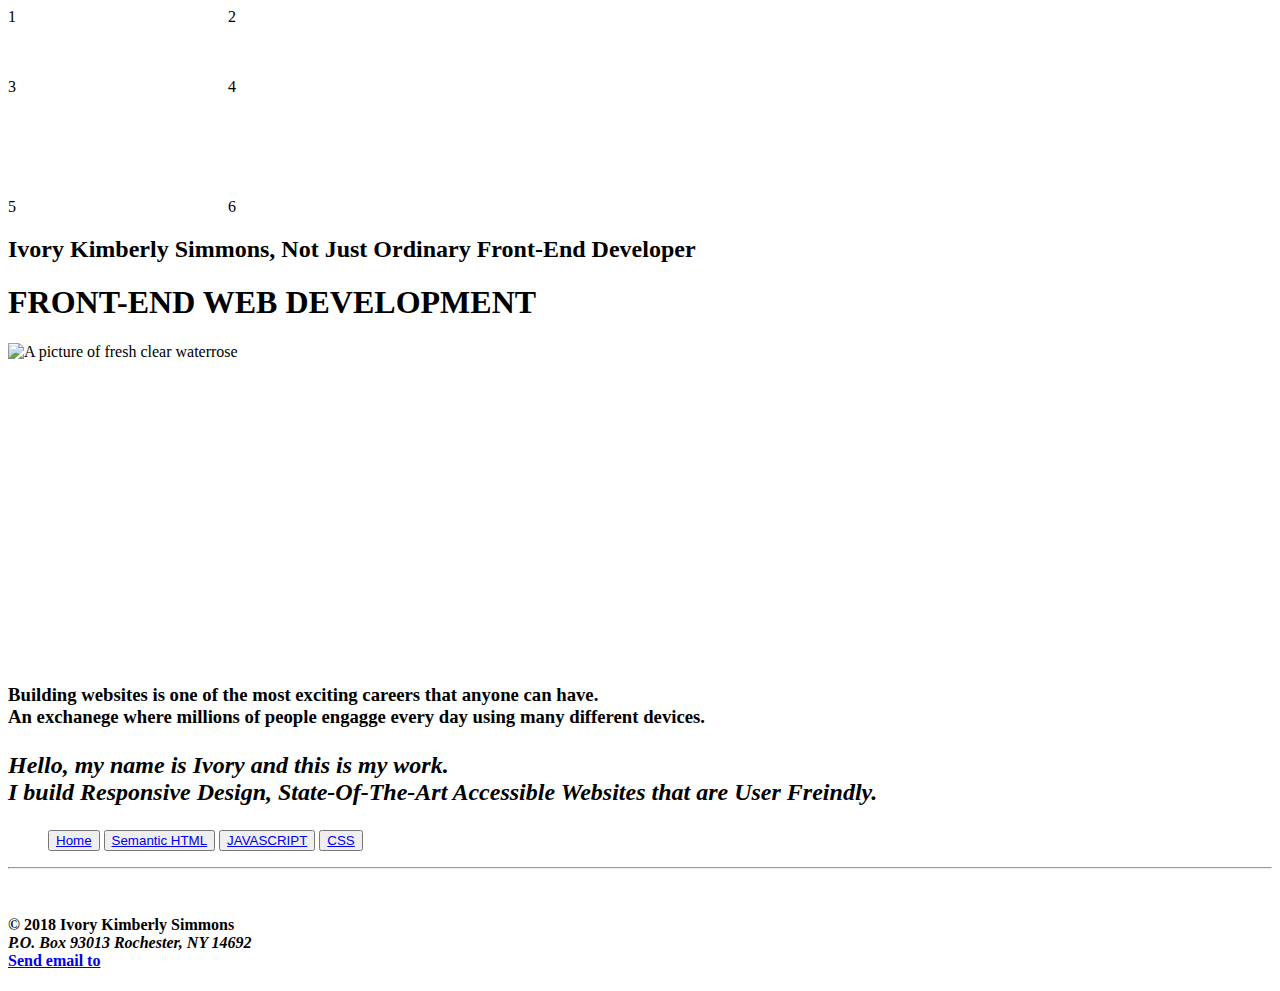
==== index.html @ 5cf1d653 "first commit" ====
<!doctype html>
<html>

<head>
    <title>Ivory Simmons</title>
    <meta charset="utf-8">
    <meta name="viewpoint" content="width=device-width, initial-scale=1.0">
    <link rel="Main.css" type="text/css" href="C:\Users\Ivory\Desktop\Front End Development 2018\Portfolio Project A\Main.css">
    <link rel="Style.css" href="C:\Users\Ivory\Desktop\Project II\Style.css">
</head>

<body>
    <div class="container">
        <div class="item">1</div>
        <div class="item">2</div>
        <div class="item">3</div>
        <div class="item">4</div>
        <div class="item">5</div>
        <div class="item">6</div>
    </div>
    <style>
        .container {
            display: grid;
            grid-gap: 20px;
            grid-template-columns: 200px 400px;
            grid-template-rows: 50px 100px;
        }
    </style>

    <div id="wrapper ">
        <div id="header ">
            <h2>Ivory Kimberly Simmons, Not Just Ordinary Front-End Developer</h2>
            <h1>FRONT-END WEB DEVELOPMENT</h1>
            <img src="C:\Users\Ivory\Desktop\Front End Development 2018\Assignment 1\water curving up.jpg" alt="A picture of fresh clear waterrose">
        </div>
        </h1>
    </div>
    <div id="content ">
        <div id="About ">
        </div>
    </div>
    <header>
        <div>
            <article class="setup ">
                <img height="300 " height "300 "<p>
                <h3>
                    <stronge>Building websites is one of the most exciting careers that anyone can have.
                        <br> An exchanege where millions of people engagge every day using many different devices.</stronge>
                </h3>
                </p>
            </article>
            <em>

                <h2>
                    <p> Hello, my name is Ivory and this is my work.
                        <br>I build Responsive Design, State-Of-The-Art Accessible Websites that are User Freindly.</p>
                </h2>

            </em>
        </div>
        <a href="#" class="button">
            <nav>
                <ul id="nav ">
                    <button>
                        <a href="index.html ">Home</a>
                    </button>
                    <button>
                        <a href="HTML.html ">Semantic HTML</a>
                    </button>
                    <button>
                        <a href="JAVASCRIPT.html ">JAVASCRIPT</a>
                    </button>
                    <button>
                        <a href="CSS.html ">CSS</a>
                    </button>
        </a>
        </ul>
        </nav>
        <div id="cta ">
    </header>
    <div id="Ivory_pic ">
    </div>
    <hr>

    </div>
    <br>
    <footer>
        <h4>
            &copy; 2018 Ivory Kimberly Simmons
            <address>P.O. Box 93013 Rochester, NY 14692</address>
            <a href="mailto:nowhere@mozilla.org ">Send email to
                <ivorykim8@gmail.com class="com "></ivorykim8@gmail.com>
            </a>
        </h4>
    </footer>
</body>

</html>
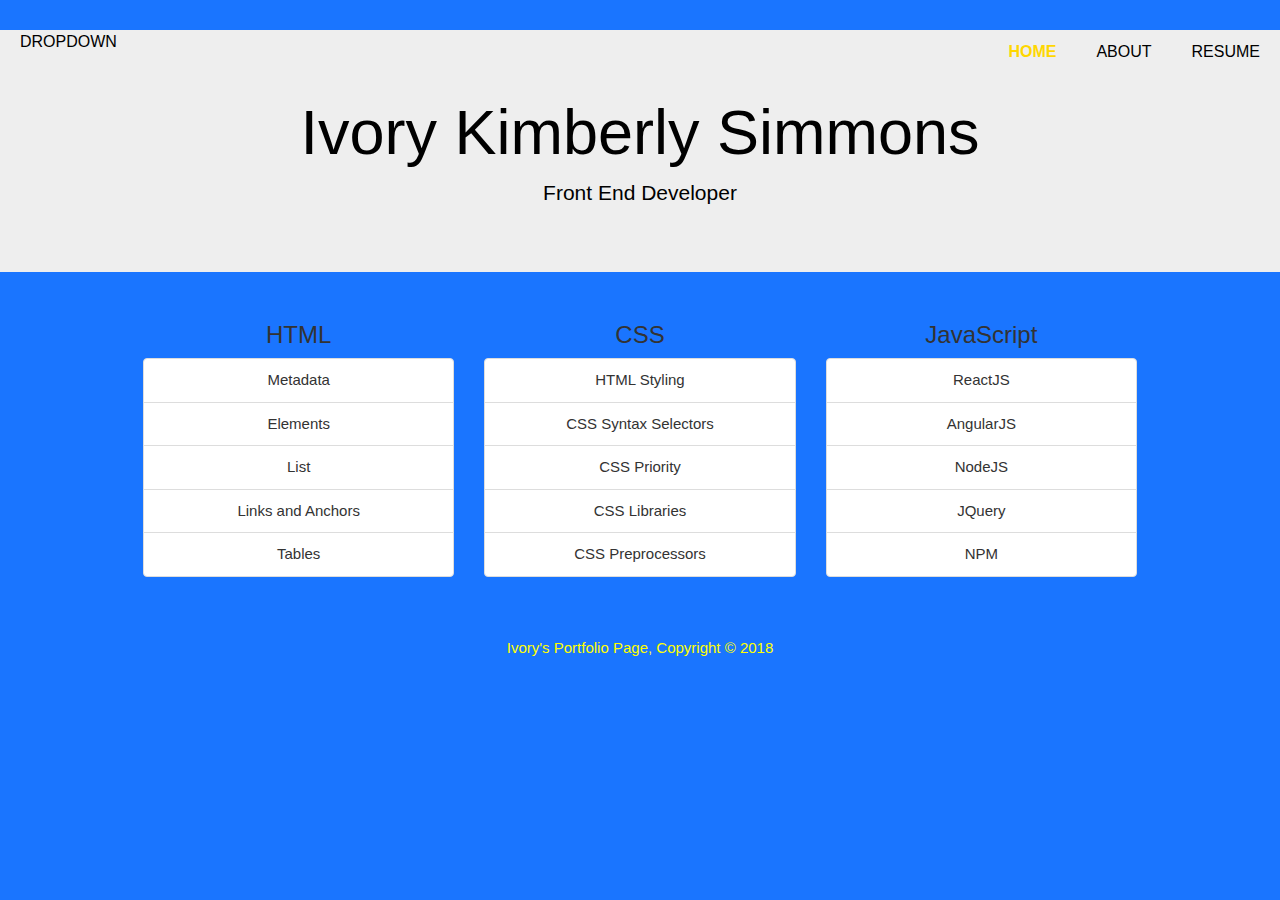
==== commit f361abeb: "Add files via upload" ====
--- a/index.html
+++ b/index.html
@@ -1,98 +1,101 @@
 <!doctype html>
-<html>
+<html lang="en">
 
 <head>
-    <title>Ivory Simmons</title>
+    <title>Ivory'sPortfolio</title>
     <meta charset="utf-8">
-    <meta name="viewpoint" content="width=device-width, initial-scale=1.0">
-    <link rel="Main.css" type="text/css" href="C:\Users\Ivory\Desktop\Front End Development 2018\Portfolio Project A\Main.css">
-    <link rel="Style.css" href="C:\Users\Ivory\Desktop\Project II\Style.css">
+    <meta name="viewport" content="width=device-width, initial-scale=1">
+    <link rel="stylesheet" href="https://maxcdn.bootstrapcdn.com/bootstrap/3.3.7/css/bootstrap.min.css">
+    <link rel="stylesheet" href="styles.css">
 </head>
 
+
 <body>
+    <header>
+        <nav>
+            <ul>
+                <li class="current">
+                    <a href="index.html">Home</a>
+                </li>
+                <li>
+                    <a href="about.html">About</a>
+                </li>
+                <li>
+                    <a href="resume.html">Resume</a>
+                </li>
+            </ul>
+        </nav>
+        <!-- Dropdown -->
+        <li class="nav-item dropdown">
+            <a class="nav-link dropdown-toggle" id="navbarDropdownMenuLink" data-toggle="dropdown" aria-haspopup="true" aria-expanded="false">Dropdown</a>
+            <div class="dropdown-menu dropdown-primary" aria-labelledby="navbarDropdownMenuLink">
+                <a class="dropdown-item" href="#">HTML</a>
+                <a class="dropdown-item" href="#">CSS</a>
+                <a class="dropdown-item" href="#">JAVASCRIPT</a>
+            </div>
+        </li>
+
+        </ul>
+
+        <div1 id="div1">
+            <div class="jumbotron text-center">
+                <h1>Ivory Kimberly Simmons</h1>
+                <p>Front End Developer</p>
+
+            </div>
+            <i class="fa fa-phone" aria-hidden="true">
+            </i>
+        </div1>
+    </header>
     <div class="container">
-        <div class="item">1</div>
-        <div class="item">2</div>
-        <div class="item">3</div>
-        <div class="item">4</div>
-        <div class="item">5</div>
-        <div class="item">6</div>
-    </div>
-    <style>
-        .container {
-            display: grid;
-            grid-gap: 20px;
-            grid-template-columns: 200px 400px;
-            grid-template-rows: 50px 100px;
-        }
-    </style>
+        <div class="row">
+            <div class="col-sm-4 bucket">
+                <center>
+                    <h3>HTML</h3>
+                </center>
+                <ul class="list-group">
+                    <li class="list-group-item">Metadata</li>
+                    <li class="list-group-item">Elements</li>
+                    <li class="list-group-item">List</li>
+                    <li class="list-group-item">Links and Anchors</li>
+                    <li class="list-group-item">Tables</li>
+                </ul>
 
-    <div id="wrapper ">
-        <div id="header ">
-            <h2>Ivory Kimberly Simmons, Not Just Ordinary Front-End Developer</h2>
-            <h1>FRONT-END WEB DEVELOPMENT</h1>
-            <img src="C:\Users\Ivory\Desktop\Front End Development 2018\Assignment 1\water curving up.jpg" alt="A picture of fresh clear waterrose">
+            </div>
+            <div class="col-sm-4 bucket">
+                <b>
+                    <center>
+                        <h3>CSS</h3>
+                    </center>
+                </b>
+                <ul class="list-group">
+                    <li class="list-group-item">HTML Styling</li>
+                    <li class="list-group-item">CSS Syntax Selectors</li>
+                    <li class="list-group-item">CSS Priority</li>
+                    <li class="list-group-item">CSS Libraries</li>
+                    <li class="list-group-item">CSS Preprocessors</li>
+                </ul>
+            </div>
+            <div class="col-sm-4 bucket">
+                <strong>
+                    <center>
+                        <h3>JavaScript</h3>
+                    </center>
+                </strong>
+                <ul class="list-group">
+                    <li class="list-group-item">ReactJS</li>
+                    <li class="list-group-item">AngularJS</li>
+                    <li class="list-group-item">NodeJS</li>
+                    <li class="list-group-item">JQuery</li>
+                    <li class="list-group-item">NPM</li>
+                </ul>
+            </div>
         </div>
-        </h1>
-    </div>
-    <div id="content ">
-        <div id="About ">
-        </div>
-    </div>
-    <header>
-        <div>
-            <article class="setup ">
-                <img height="300 " height "300 "<p>
-                <h3>
-                    <stronge>Building websites is one of the most exciting careers that anyone can have.
-                        <br> An exchanege where millions of people engagge every day using many different devices.</stronge>
-                </h3>
-                </p>
-            </article>
-            <em>
-
-                <h2>
-                    <p> Hello, my name is Ivory and this is my work.
-                        <br>I build Responsive Design, State-Of-The-Art Accessible Websites that are User Freindly.</p>
-                </h2>
-
-            </em>
-        </div>
-        <a href="#" class="button">
-            <nav>
-                <ul id="nav ">
-                    <button>
-                        <a href="index.html ">Home</a>
-                    </button>
-                    <button>
-                        <a href="HTML.html ">Semantic HTML</a>
-                    </button>
-                    <button>
-                        <a href="JAVASCRIPT.html ">JAVASCRIPT</a>
-                    </button>
-                    <button>
-                        <a href="CSS.html ">CSS</a>
-                    </button>
-        </a>
-        </ul>
-        </nav>
-        <div id="cta ">
-    </header>
-    <div id="Ivory_pic ">
-    </div>
-    <hr>
-
-    </div>
-    <br>
-    <footer>
-        <h4>
-            &copy; 2018 Ivory Kimberly Simmons
-            <address>P.O. Box 93013 Rochester, NY 14692</address>
-            <a href="mailto:nowhere@mozilla.org ">Send email to
-                <ivorykim8@gmail.com class="com "></ivorykim8@gmail.com>
-            </a>
-        </h4>
-    </footer>
+        <footer>
+            <p>Ivory's Portfolio Page, Copyright &copy; 2018</p>
+        </footer>
+        <script src="https://ajax.googleapis.com/ajax/libs/jquery/3.3.1/jquery.min.js"></script>
+        <script src="https://maxcdn.bootstrapcdn.com/bootstrap/3.3.7/js/bootstrap.min.js"></script>
 </body>
 
 </html>--- a/styles.css
+++ b/styles.css
@@ -0,0 +1,205 @@
+@import 'font-awesome-sprockets';
+@import 'font-awesome';
+
+/* ----------------------------- 
+Alignment Center 
+--------------*/
+.bucket {
+  text-align: center;
+}
+body {
+  font: 15px/1.5 Arial, Helvetica, sans-serif;
+  padding: 0;
+  margin: 0;
+  background-color: #1a75ff;
+}
+
+/* Global */
+
+.container {
+  width: 80%;
+  margin: auto;
+  overflow: hidden;
+}
+
+ul {
+  margin: 0;
+  padding: 0;
+}
+
+.button_1 {
+  height: 38px;
+  background: blue;
+  border: 0;
+  padding-left: 20px;
+  padding-right: 20px;
+  color: #141414;
+}
+
+.dark {
+  padding: 15px;
+  background: blue;
+  color: black;
+  margin-top: 10px;
+  margin-bottom: 10px;
+}
+
+/* Header **/
+
+header {
+  background: #1a75ff;
+  color: black;
+  padding-top: 30px;
+  min-height: 70px;
+  border-bottom: rgb(78, 70, 20);
+  3px solid;
+}
+
+header a {
+  color:  black;
+  text-decoration: none;
+  text-transform: uppercase;
+  font-size: 16px;
+}
+
+header li {
+  float: left;
+  display: inline;
+  padding: 0 20px 0 20px;
+}
+
+header #branding {
+  float: left;
+}
+
+header #branding h1 {
+  margin: 0;
+}
+
+header nav {
+  float: right;
+  margin-top: 10px;
+}
+
+header .highlight,
+header .current a {
+  color: gold;
+  font-weight: bold;
+}
+
+header a:hover {
+  color: gold;
+  font-weight: bold;
+}
+
+/* Showcase */
+
+#showcase {
+  min-height: 400px;
+  background: url('../img/showcase.jpg') no-repeat 0 -400px;
+  text-align: center;
+  color: #ffffff;
+}
+
+#showcase h1 {
+  margin-top: 100px;
+  font-size: 55px;
+  margin-bottom: 10px;
+}
+
+#showcase p {
+  font-size: 20px;
+}
+
+
+/* Boxes */
+
+#boxes {
+  margin-top: 20px;
+}
+
+#boxes .box {
+  float: left;
+  text-align: center;
+  width: 30%;
+  padding: 10px;
+}
+
+#boxes .box img {
+  width: 90px;
+}
+
+/* Sidebar */
+
+aside#sidebar {
+  float: right;
+  width: 30%;
+  margin-top: 10px;
+}
+
+aside#sidebar .quote input,
+aside#sidebar .quote textarea {
+  width: 90%;
+  padding: 5px;
+}
+
+/* Main-col */
+
+article#main-col {
+  float: left;
+  width: 65%;
+}
+
+/* Services */
+
+ul#services li {
+  list-style: none;
+  padding: 20px;
+  border: #cccccc solid 1px;
+  margin-bottom: 5px;
+  background: #e6e6e6;
+}
+
+footer {
+  padding: 20px;
+  margin-top: 20px;
+  color: yellow;
+  background-color: ;
+  text-align: center;
+}
+
+/* Media Queries */
+
+@media (max-width: 768px) {
+  header #branding,
+  header nav,
+  header nav li,
+  #newsletter h1,
+  #newsletter form,
+  #boxes .box,
+  article#main-col,
+  aside#sidebar {
+    float: none;
+    text-align: center;
+    width: 100%;
+  }
+  header {
+    padding-bottom: 20px;
+  }
+  #showcase h1 {
+    margin-top: 40px;
+  }
+  
+  }
+  #newsletter form input[type='email'],
+  .quote input,
+  .quote textarea {
+    width: 100%;
+    margin-bottom: 5px;
+  }
+}
+img { 
+  border-top-left-radius: 50%;
+  size: 25%;
+  
+}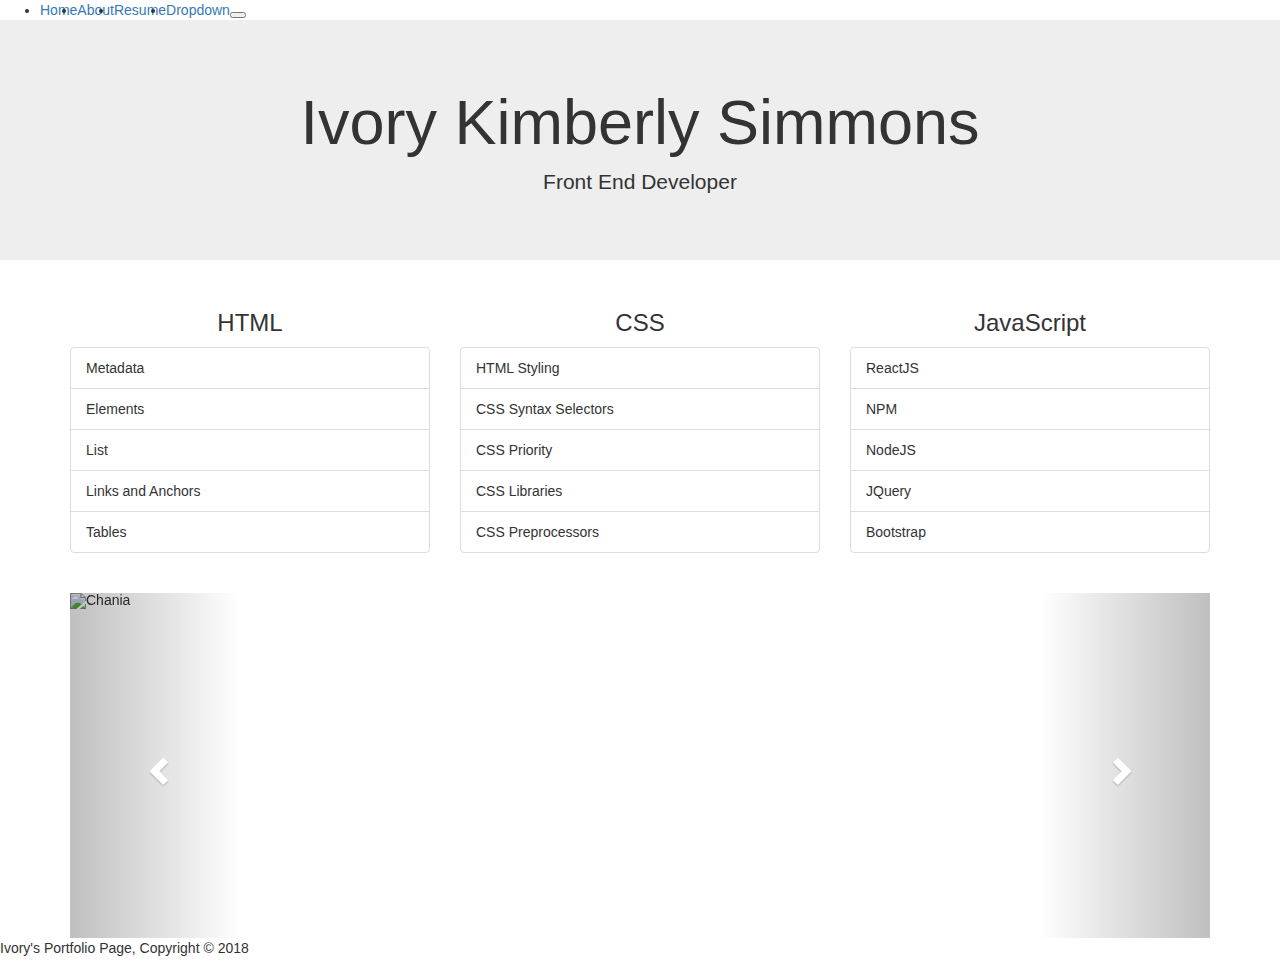
==== commit 341e7f1f: "Add files via upload" ====
--- a/index.html
+++ b/index.html
@@ -2,40 +2,49 @@
 <html lang="en">
 
 <head>
-    <title>Ivory'sPortfolio</title>
+    <title>Ivory's Portfolio</title>
     <meta charset="utf-8">
     <meta name="viewport" content="width=device-width, initial-scale=1">
     <link rel="stylesheet" href="https://maxcdn.bootstrapcdn.com/bootstrap/3.3.7/css/bootstrap.min.css">
-    <link rel="stylesheet" href="styles.css">
+    <link rel="stylesheet" href="css/styles.css">
 </head>
-
 
 <body>
     <header>
         <nav>
-            <ul>
-                <li class="current">
-                    <a href="index.html">Home</a>
+            <!-- Collapse button -->
+            <button class="navbar-toggler" type="button" data-toggle="collapse" data-target="#basicExampleNav" aria-controls="basicExampleNav"
+                aria-expanded="false" aria-label="Toggle navigation">
+                <span class="navbar-toggler-icon"></span>
+            </button>
+
+            <!-- Links -->
+            <ul class="navbar-nav mr-auto">
+                <li class="nav-item active">
+                    <a class="nav-link" href="index.html">Home
+                        <span class="sr-only">(current)</span>
+                    </a>
                 </li>
-                <li>
-                    <a href="about.html">About</a>
+
+                <li class="nav-item">
+                    <a class="nav-link" href="about.html">About</a>
                 </li>
-                <li>
-                    <a href="resume.html">Resume</a>
+                <li class="nav-item">
+                    <a class="nav-link" href="resume.html">Resume</a>
                 </li>
-            </ul>
+
+                <li class="nav-item dropdown"></li>
+                <a class="nav-link dropdown-toggle" id="navbarDropdownMenuLink" data-toggle="dropdown" aria-haspopup="true" aria-expanded="false">Dropdown</a>
+                <div class="dropdown-menu dropdown-primary" aria-labelledby="navbarDropdownMenuLink">
+                    <a class="dropdown-item" href="Portfolio.html">Portfolio</a>
+                    <br>
+                    <a class="dropdown-item" href="html.html">HTML</a>
+                    <br>
+                    <a class="dropdown-item" href="app.js">React</a>
+                    <br>
+                    <a class="dropdown-item" href="javaScript.js">JAVASCRIPT</a>
+                </div>
         </nav>
-        <!-- Dropdown -->
-        <li class="nav-item dropdown">
-            <a class="nav-link dropdown-toggle" id="navbarDropdownMenuLink" data-toggle="dropdown" aria-haspopup="true" aria-expanded="false">Dropdown</a>
-            <div class="dropdown-menu dropdown-primary" aria-labelledby="navbarDropdownMenuLink">
-                <a class="dropdown-item" href="#">HTML</a>
-                <a class="dropdown-item" href="#">CSS</a>
-                <a class="dropdown-item" href="#">JAVASCRIPT</a>
-            </div>
-        </li>
-
-        </ul>
 
         <div1 id="div1">
             <div class="jumbotron text-center">
@@ -46,56 +55,131 @@
             <i class="fa fa-phone" aria-hidden="true">
             </i>
         </div1>
+        </nav>
     </header>
-    <div class="container">
-        <div class="row">
-            <div class="col-sm-4 bucket">
-                <center>
-                    <h3>HTML</h3>
-                </center>
-                <ul class="list-group">
-                    <li class="list-group-item">Metadata</li>
-                    <li class="list-group-item">Elements</li>
-                    <li class="list-group-item">List</li>
-                    <li class="list-group-item">Links and Anchors</li>
-                    <li class="list-group-item">Tables</li>
-                </ul>
+    <main>
+        <div class="container">
+            <div class="row">
+                <div class="col-sm-4 bucket">
+                    <center>
+                        <h3>HTML</h3>
+                    </center>
+                    <ul class="list-group">
+                        <li class="list-group-item">Metadata</li>
+                        <li class="list-group-item">Elements</li>
+                        <li class="list-group-item">List</li>
+                        <li class="list-group-item">Links and Anchors</li>
+                        <li class="list-group-item">Tables</li>
+                    </ul>
 
+                </div>
+                <div class="col-sm-4 bucket">
+                    <b>
+                        <center>
+                            <h3>CSS</h3>
+                        </center>
+                    </b>
+                    <ul class="list-group">
+                        <li class="list-group-item">HTML Styling</li>
+                        <li class="list-group-item">CSS Syntax Selectors</li>
+                        <li class="list-group-item">CSS Priority</li>
+                        <li class="list-group-item">CSS Libraries</li>
+                        <li class="list-group-item">CSS Preprocessors</li>
+                    </ul>
+                </div>
+                <div class="col-sm-4 bucket">
+                    <strong>
+                        <center>
+                            <h3>JavaScript</h3>
+                        </center>
+                    </strong>
+                    <ul class="list-group">
+                        <li class="list-group-item">ReactJS</li>
+                        <li class="list-group-item">NPM</li>
+                        <li class="list-group-item">NodeJS</li>
+                        <li class="list-group-item">JQuery</li>
+                        <li class="list-group-item">Bootstrap</li>
+                    </ul>
+                </div>
             </div>
-            <div class="col-sm-4 bucket">
-                <b>
-                    <center>
-                        <h3>CSS</h3>
-                    </center>
-                </b>
-                <ul class="list-group">
-                    <li class="list-group-item">HTML Styling</li>
-                    <li class="list-group-item">CSS Syntax Selectors</li>
-                    <li class="list-group-item">CSS Priority</li>
-                    <li class="list-group-item">CSS Libraries</li>
-                    <li class="list-group-item">CSS Preprocessors</li>
-                </ul>
-            </div>
-            <div class="col-sm-4 bucket">
-                <strong>
-                    <center>
-                        <h3>JavaScript</h3>
-                    </center>
-                </strong>
-                <ul class="list-group">
-                    <li class="list-group-item">ReactJS</li>
-                    <li class="list-group-item">AngularJS</li>
-                    <li class="list-group-item">NodeJS</li>
-                    <li class="list-group-item">JQuery</li>
-                    <li class="list-group-item">NPM</li>
-                </ul>
+
+    </main>
+    <section>
+        <div class="container">
+            <br>
+            <div id="myCarousel" class="carousel slide" data-ride="carousel">
+                <!-- Indicators -->
+                <ol class="carousel-indicators">
+                    <li data-target="#myCarousel" data-slide-to="0" class="active"></li>
+                    <li data-target="#myCarousel" data-slide-to="1"></li>
+                    <li data-target="#myCarousel" data-slide-to="2"></li>
+                    <li data-target="#myCarousel" data-slide-to="3"></li>
+                </ol>
+
+                <!-- Wrapper for slides -->
+                <div class="carousel-inner" role="listbox">
+
+                    <div class="item active">
+                        <img src="C:\Users\Ivory\Desktop\Ivorys Portfolio\img\chalkboard-620316_1920 - Copy.jpg" alt="Chania" width="460" height="345">
+                        <div class="carousel-caption">
+                            <h3></h3>
+                            <p></p>
+                        </div>
+                    </div>
+
+                    <div class="item">
+                        <img src="C:\Users\Ivory\Desktop\Ivorys Portfolio\img\water-2437729_1920.jpg" alt="Chania" width="460" height="345">
+                        <div class="carousel-caption">
+                            <h3></h3>
+                            <p>.</p>
+                        </div>
+                    </div>
+
+                    <div class="item">
+                        <img src="C:\Users\Ivory\Desktop\Ivorys Portfolio\img\lily-3495722_1920.jpg" alt="Flower" width="460" height="345">
+                        <div class="carousel-caption">
+                            <h3></h3>
+                            <p></p>
+                        </div>
+                    </div>
+
+                    <div class="item">
+                        <img src="C:\Users\Ivory\Desktop\Ivorys Portfolio\img\drops-of-water-578897_1920.jpg" alt="Flower" width="460" height="345">
+                        <div class="carousel-caption">
+                            <h3></h3>
+                            <p></p>
+
+                        </div>
+                    </div>
+
+                </div>
+
+                <!-- Left and right controls -->
+                <a class="left carousel-control" href="#myCarousel" role="button" data-slide="prev">
+                    <span class="glyphicon glyphicon-chevron-left" aria-hidden="true"></span>
+                    <span class="sr-only">Previous</span>
+                </a>
+                <a class="right carousel-control" href="#myCarousel" role="button" data-slide="next">
+                    <span class="glyphicon glyphicon-chevron-right" aria-hidden="true"></span>
+                    <span class="sr-only">Next</span>
+                </a>
             </div>
         </div>
-        <footer>
-            <p>Ivory's Portfolio Page, Copyright &copy; 2018</p>
-        </footer>
-        <script src="https://ajax.googleapis.com/ajax/libs/jquery/3.3.1/jquery.min.js"></script>
-        <script src="https://maxcdn.bootstrapcdn.com/bootstrap/3.3.7/js/bootstrap.min.js"></script>
+    </section>
+    <footer>
+        <p>Ivory's Portfolio Page, Copyright &copy; 2018</p>
+    </footer>
+    <!-- Bootstrap tooltips -->
+    <script type="text/javascript" src="js/popper.min.js"></script>
+    <!-- Bootstrap core JavaScript -->
+    <script type="text/javascript" src="js/bootstrap.min.js"></script>
+    <!-- MDB core JavaScript -->
+    <script type="text/javascript" src="js/mdb.min.js"></script>
+    <!--Accordion-->
+    <script src="js/JavaScript.js/"></script>
+    <script src="https://ajax.googleapis.com/ajax/libs/jquery/3.3.1/jquery.min.js"></script>
+    <script src="https://maxcdn.bootstrapcdn.com/bootstrap/3.3.7/js/bootstrap.min.js"></script>
+    <script type="text/javascript" src="js/jquery.js"></script>
 </body>
 
 </html>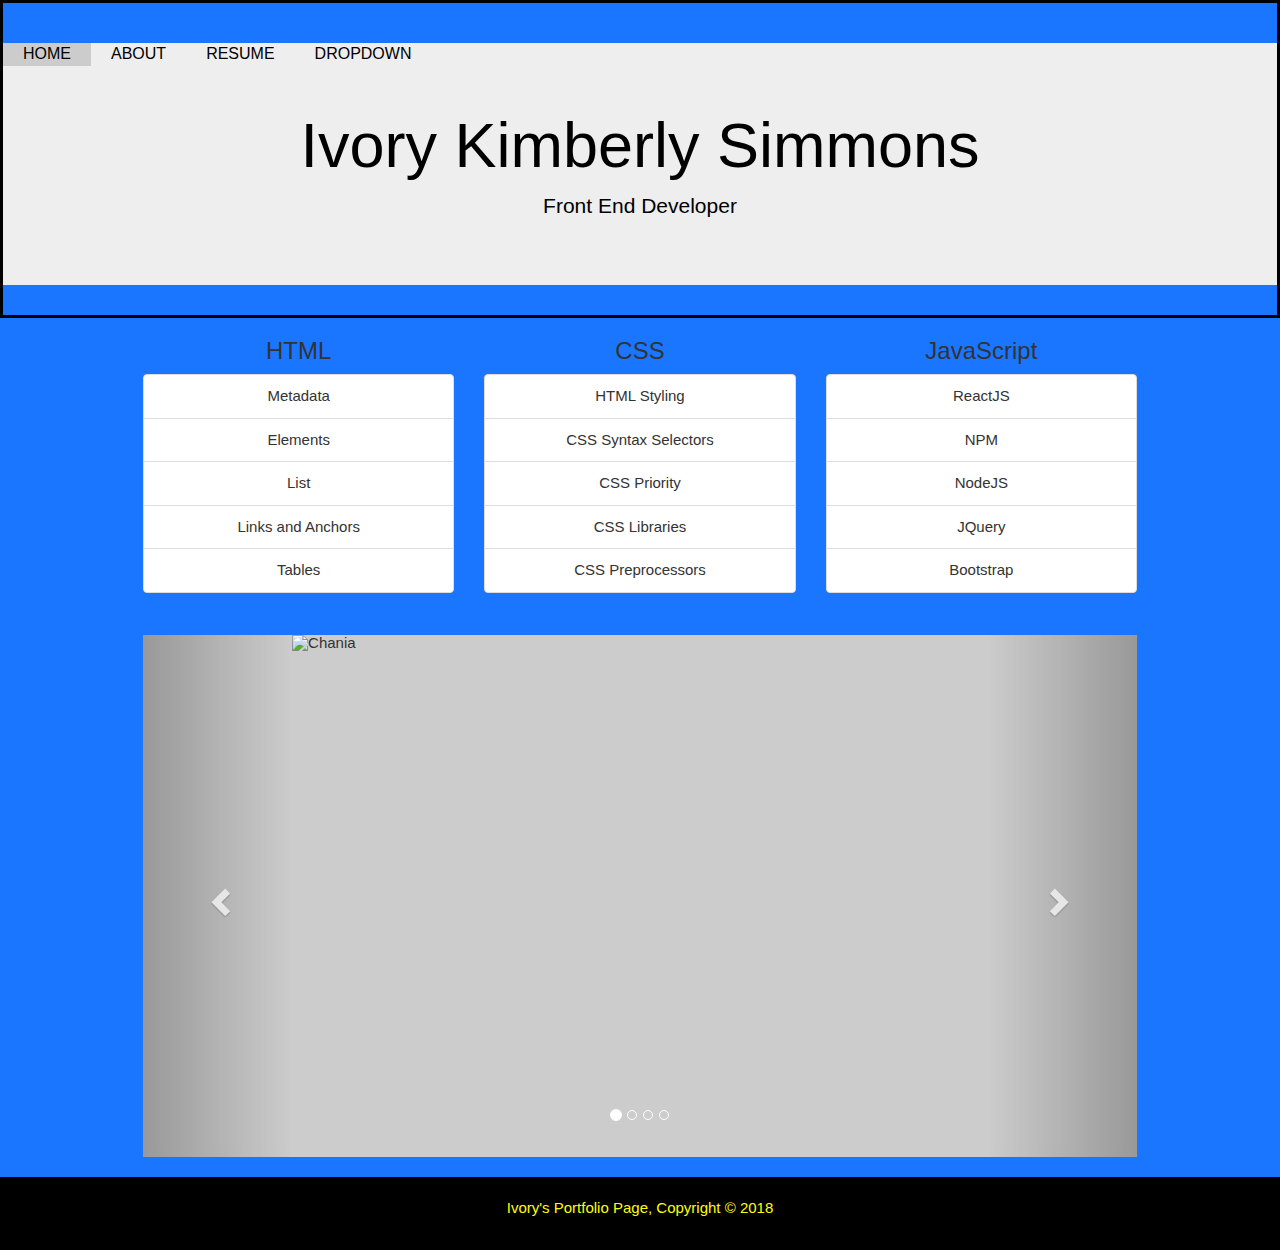
==== commit bc78c812: "Add files via upload" ====
--- a/index.html
+++ b/index.html
@@ -5,56 +5,51 @@
     <title>Ivory's Portfolio</title>
     <meta charset="utf-8">
     <meta name="viewport" content="width=device-width, initial-scale=1">
+    <meta http-equiv="X-UA-Compatible" content="ie=edge">
     <link rel="stylesheet" href="https://maxcdn.bootstrapcdn.com/bootstrap/3.3.7/css/bootstrap.min.css">
-    <link rel="stylesheet" href="css/styles.css">
+    <link rel="stylesheet" href="../styles.css">
 </head>
 
 <body>
     <header>
         <nav>
-            <!-- Collapse button -->
-            <button class="navbar-toggler" type="button" data-toggle="collapse" data-target="#basicExampleNav" aria-controls="basicExampleNav"
-                aria-expanded="false" aria-label="Toggle navigation">
-                <span class="navbar-toggler-icon"></span>
-            </button>
+            <!-- Links -->
+            <nav>
+                <ul class="navbar-nav mr-auto">
+                    <li class="nav-item active">
+                        <a class="nav-link" href="index.html">Home
+                            <span class="sr-only">(current)</span>
+                        </a>
+                    </li>
 
-            <!-- Links -->
-            <ul class="navbar-nav mr-auto">
-                <li class="nav-item active">
-                    <a class="nav-link" href="index.html">Home
-                        <span class="sr-only">(current)</span>
-                    </a>
-                </li>
+                    <li class="nav-item">
+                        <a class="nav-link" href="about.html">About</a>
+                    </li>
+                    <li class="nav-item">
+                        <a class="nav-link" href="resume.html">Resume</a>
+                    </li>
 
-                <li class="nav-item">
-                    <a class="nav-link" href="about.html">About</a>
-                </li>
-                <li class="nav-item">
-                    <a class="nav-link" href="resume.html">Resume</a>
-                </li>
-
-                <li class="nav-item dropdown"></li>
-                <a class="nav-link dropdown-toggle" id="navbarDropdownMenuLink" data-toggle="dropdown" aria-haspopup="true" aria-expanded="false">Dropdown</a>
-                <div class="dropdown-menu dropdown-primary" aria-labelledby="navbarDropdownMenuLink">
-                    <a class="dropdown-item" href="Portfolio.html">Portfolio</a>
-                    <br>
-                    <a class="dropdown-item" href="html.html">HTML</a>
-                    <br>
-                    <a class="dropdown-item" href="app.js">React</a>
-                    <br>
-                    <a class="dropdown-item" href="javaScript.js">JAVASCRIPT</a>
+                    <li class="nav-item dropdown">
+                        <a class="nav-link dropdown-toggle" id="navbarDropdownMenuLink" data-toggle="dropdown" aria-haspopup="true" aria-expanded="false">Dropdown</a>
+                        <div class="dropdown-menu dropdown-primary" aria-labelledby="navbarDropdownMenuLink">
+                            <a class="dropdown-item" href="Portfolio.html">Portfolio</a>
+                            <br>
+                            <a class="dropdown-item" href="html.html">HTML</a>
+                            <br>
+                            <a class="dropdown-item" href="app.js">React</a>
+                            <br>
+                            <a class="dropdown-item" href="javaScript.js">JAVASCRIPT</a>
+                    </li>
+                    </div>
+            </nav>
+            <div1 id="div1">
+                <div class="jumbotron text-center">
+                    <h1>Ivory Kimberly Simmons</h1>
+                    <p>Front End Developer</p>
                 </div>
-        </nav>
-
-        <div1 id="div1">
-            <div class="jumbotron text-center">
-                <h1>Ivory Kimberly Simmons</h1>
-                <p>Front End Developer</p>
-
-            </div>
-            <i class="fa fa-phone" aria-hidden="true">
-            </i>
-        </div1>
+                <i class="fa fa-phone" aria-hidden="true">
+                </i>
+            </div1>
         </nav>
     </header>
     <main>
--- a/styles.css
+++ b/styles.css
@@ -0,0 +1,283 @@
+@import 'font-awesome-sprockets';
+@import 'font-awesome';
+/* ----------------------------- 
+Alignment Center 
+--------------*/
+
+.bucket {
+  text-align: center;
+}
+
+body {
+  font: 15px/1.5 Arial, Helvetica, sans-serif;
+  padding: 0;
+  margin: 0;
+  background-color: #1a75ff;
+}
+
+/* Global */
+
+.container {
+  width: 80%;
+  margin: auto;
+  overflow: hidden;
+}
+
+ul {
+  margin: 0;
+  padding: 0;
+}
+
+.button_1 {
+  height: 38px;
+  background: blue;
+  border: 0;
+  padding-left: 20px;
+  padding-right: 20px;
+  color: #141414;
+}
+
+.dark {
+  padding: 15px;
+  background: blue;
+  color: black;
+  margin-top: 10px;
+  margin-bottom: 10px;
+}
+
+/* Header **/
+
+header {
+  background: #1a75ff;
+  color: black;
+  padding-top: 30px;
+  min-height: 70px;
+  border-bottom: rgb(78, 70, 20);
+  border: 3px solid;
+}
+
+header a {
+  color: black;
+  text-decoration: none;
+  text-transform: uppercase;
+  font-size: 16px;
+}
+
+header li {
+  float: left;
+  display: inline;
+  padding: 0 20px 0 20px;
+}
+
+header #branding {
+  float: left;
+}
+
+header #branding h1 {
+  margin: 0;
+}
+
+header nav {
+  margin-top: 10px;
+}
+
+header .highlight,
+header .current a {
+  color: gold;
+  font-weight: bold;
+}
+
+header a:hover {
+  color: gold;
+  font-weight: bold;
+}
+
+/* Showcase */
+
+#showcase {
+  min-height: 400px;
+  background: url('../img/showcase.jpg') no-repeat 0 -400px;
+  text-align: center;
+  color: #ffffff;
+}
+
+#showcase h1 {
+  margin-top: 100px;
+  font-size: 55px;
+  margin-bottom: 10px;
+}
+
+#showcase p {
+  font-size: 20px;
+}
+
+/* Boxes */
+
+#boxes {
+  margin-top: 20px;
+}
+
+#boxes .box {
+  float: left;
+  text-align: center;
+  width: 30%;
+  padding: 10px;
+}
+
+#boxes .box img {
+  width: 90px;
+}
+
+/* Sidebar */
+
+aside#sidebar {
+  float: right;
+  width: 30%;
+  margin-top: 10px;
+}
+
+aside#sidebar .quote input,
+aside#sidebar .quote textarea {
+  width: 90%;
+  padding: 5px;
+}
+
+/* Main-col */
+
+article#main-col {
+  float: left;
+  width: 65%;
+}
+
+/* Services */
+
+ul#services li {
+  list-style: none;
+  padding: 20px;
+  border: #cccccc solid 1px;
+  margin-bottom: 5px;
+  background: #e6e6e6;
+}
+
+footer {
+  padding: 20px;
+  margin-top: 20px;
+  color: yellow;
+  background-color: black;
+  text-align: center;
+}
+
+/* Media Queries */
+
+@media (max-width: 768px) {
+  header #branding,
+  header nav,
+  header nav li,
+  #newsletter h1,
+  #newsletter form,
+  #boxes .box,
+  article#main-col,
+  aside#sidebar {
+    float: none;
+    text-align: center;
+    width: 100%;
+  }
+  header {
+    padding-bottom: 20px;
+  }
+  #showcase h1 {
+    margin-top: 40px;
+  }
+}
+
+#newsletter form input[type='email'],
+.quote input,
+.quote textarea {
+  width: 100%;
+  margin-bottom: 5px;
+}
+
+img {
+  size: 25%;
+}
+
+/* Style the buttons that are used to open and close the accordion panel */
+
+.accordion {
+  background-color: #eee;
+  color: #444;
+  cursor: pointer;
+  padding: 18px;
+  width: 100%;
+  text-align: left;
+  border: none;
+  outline: none;
+  transition: 0.4s;
+}
+
+/* Add a background color to the button if it is clicked on (add the .active class with JS), and when you move the mouse over it (hover) */
+
+.active,
+.accordion:hover {
+  background-color: #ccc;
+}
+
+/* Style the accordion panel. Note: hidden by default */
+
+.panel {
+  padding: 0 18px;
+  background-color: white;
+  display: none;
+  max-height: 0;
+  overflow: hidden;
+  transition: max-height 0.2s ease-out;
+}
+
+.accordion {
+  background-color: #eee;
+  color: #444;
+  cursor: pointer;
+  padding: 18px;
+  width: 100%;
+  border: none;
+  text-align: left;
+  outline: none;
+  font-size: 15px;
+  transition: 0.4s;
+}
+
+.active,
+.accordion:hover {
+  background-color: #ccc;
+}
+
+.accordion {
+  background-color: #eee;
+  color: #444;
+  cursor: pointer;
+  padding: 18px;
+  width: 100%;
+  border: none;
+  text-align: left;
+  outline: none;
+  font-size: 15px;
+  transition: 0.4s;
+}
+
+.active,
+.accordion:hover {
+  background-color: #ccc;
+}
+
+.panel {
+  padding: 0 18px;
+  display: none;
+  background-color: white;
+  overflow: hidden;
+}
+
+.carousel-inner > .item > img,
+.carousel-inner > .item > a > img {
+  width: 70%;
+  margin: auto;
+}
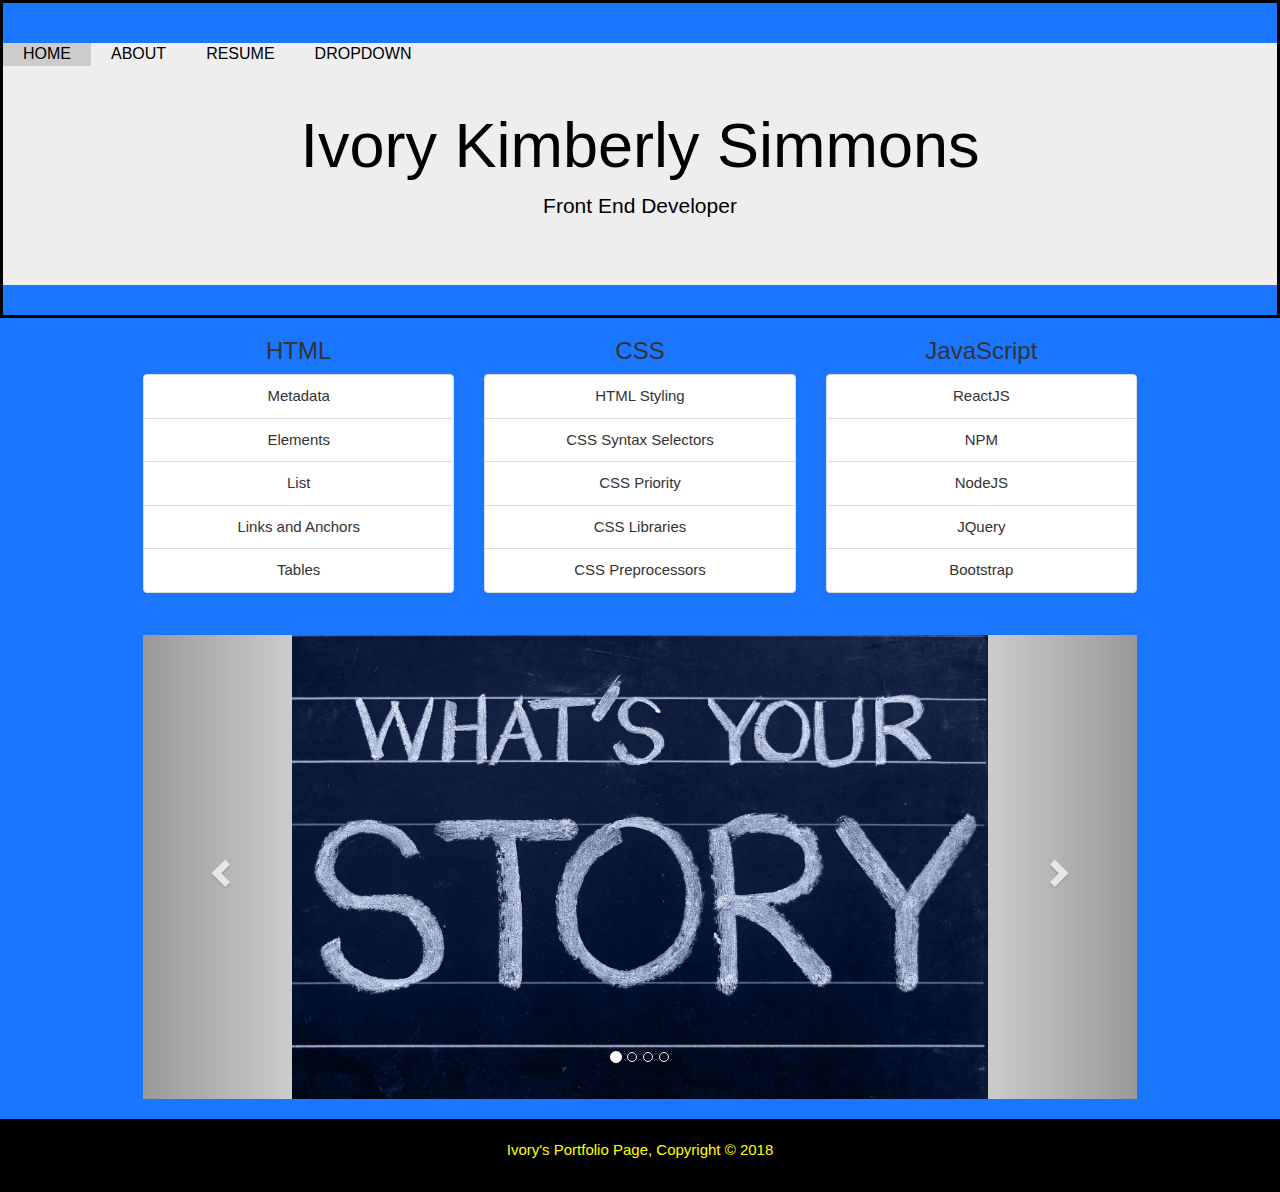
==== commit 844f813a: "Add files via upload" ====
--- a/index.html
+++ b/index.html
@@ -115,7 +115,7 @@
                 <div class="carousel-inner" role="listbox">
 
                     <div class="item active">
-                        <img src="C:\Users\Ivory\Desktop\Ivorys Portfolio\img\chalkboard-620316_1920 - Copy.jpg" alt="Chania" width="460" height="345">
+                        <img src="img\chalkboard-620316_1920 - Copy.jpg" alt="Chania" width="460" height="345">
                         <div class="carousel-caption">
                             <h3></h3>
                             <p></p>
@@ -123,7 +123,7 @@
                     </div>
 
                     <div class="item">
-                        <img src="C:\Users\Ivory\Desktop\Ivorys Portfolio\img\water-2437729_1920.jpg" alt="Chania" width="460" height="345">
+                        <img src="img\water-2437729_1920.jpg" alt="Chania" width="460" height="345">
                         <div class="carousel-caption">
                             <h3></h3>
                             <p>.</p>
@@ -131,7 +131,7 @@
                     </div>
 
                     <div class="item">
-                        <img src="C:\Users\Ivory\Desktop\Ivorys Portfolio\img\lily-3495722_1920.jpg" alt="Flower" width="460" height="345">
+                        <img src="img\lily-3495722_1920.jpg" alt="Flower" width="460" height="345">
                         <div class="carousel-caption">
                             <h3></h3>
                             <p></p>
@@ -139,7 +139,7 @@
                     </div>
 
                     <div class="item">
-                        <img src="C:\Users\Ivory\Desktop\Ivorys Portfolio\img\drops-of-water-578897_1920.jpg" alt="Flower" width="460" height="345">
+                        <img src="img\drops-of-water-578897_1920.jpg" alt="Flower" width="460" height="345">
                         <div class="carousel-caption">
                             <h3></h3>
                             <p></p>
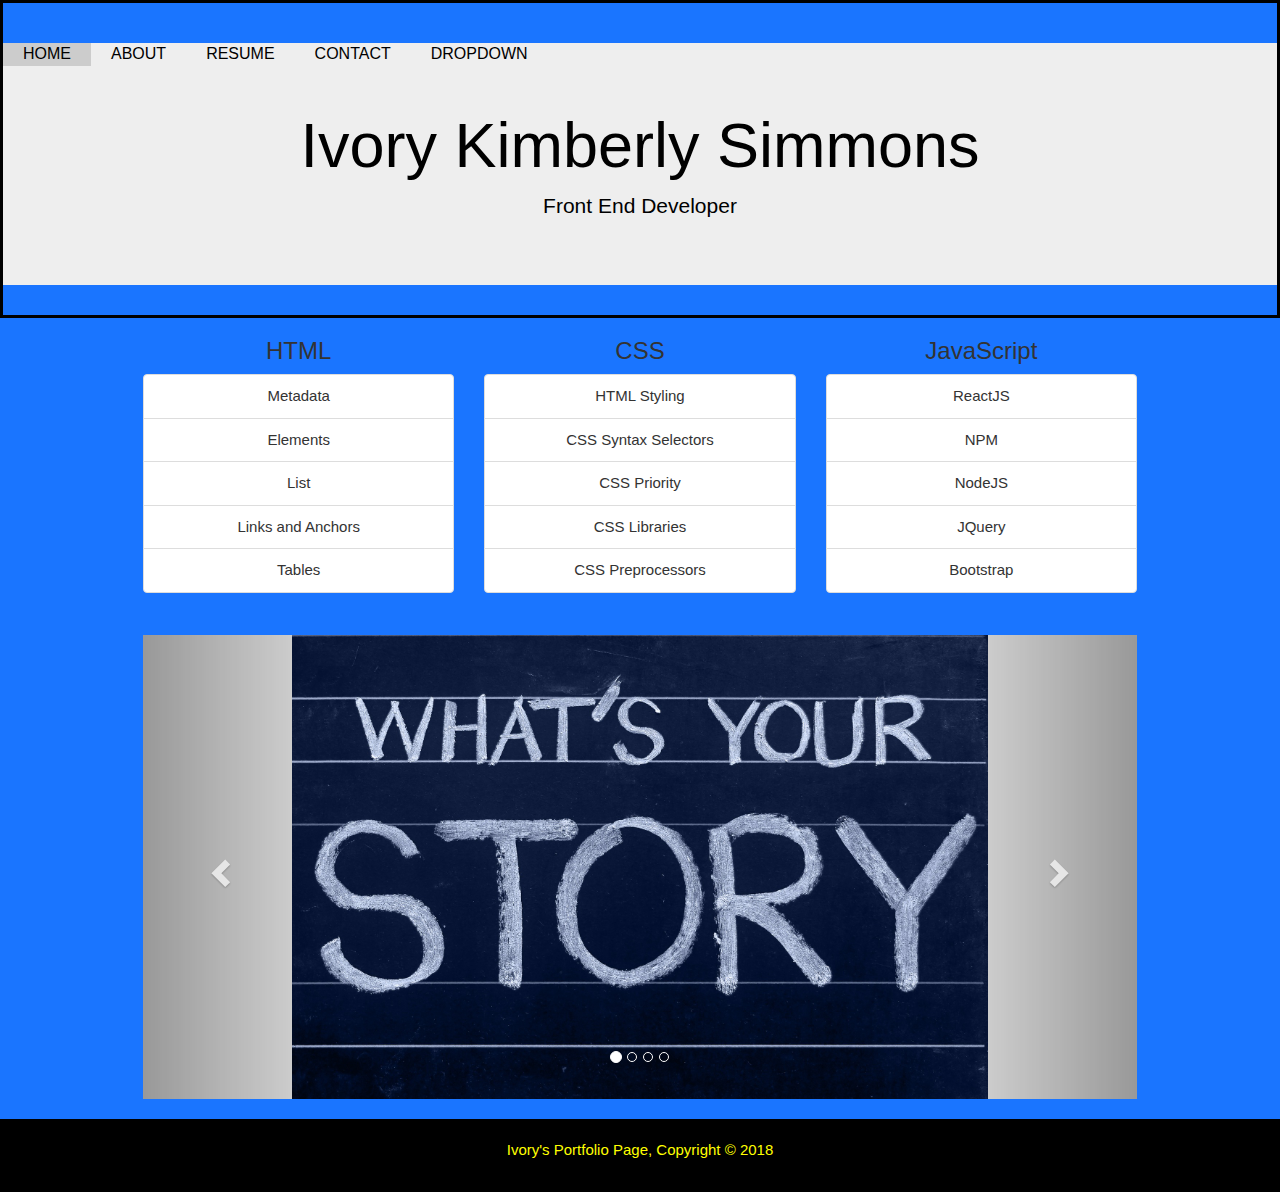
==== commit a0185601: "Add files via upload" ====
--- a/index.html
+++ b/index.html
@@ -27,6 +27,9 @@
                     </li>
                     <li class="nav-item">
                         <a class="nav-link" href="resume.html">Resume</a>
+                    </li>
+                    <li class="nav-item">
+                        <a class="nav-link" href="contact.html">Contact</a>
                     </li>
 
                     <li class="nav-item dropdown">
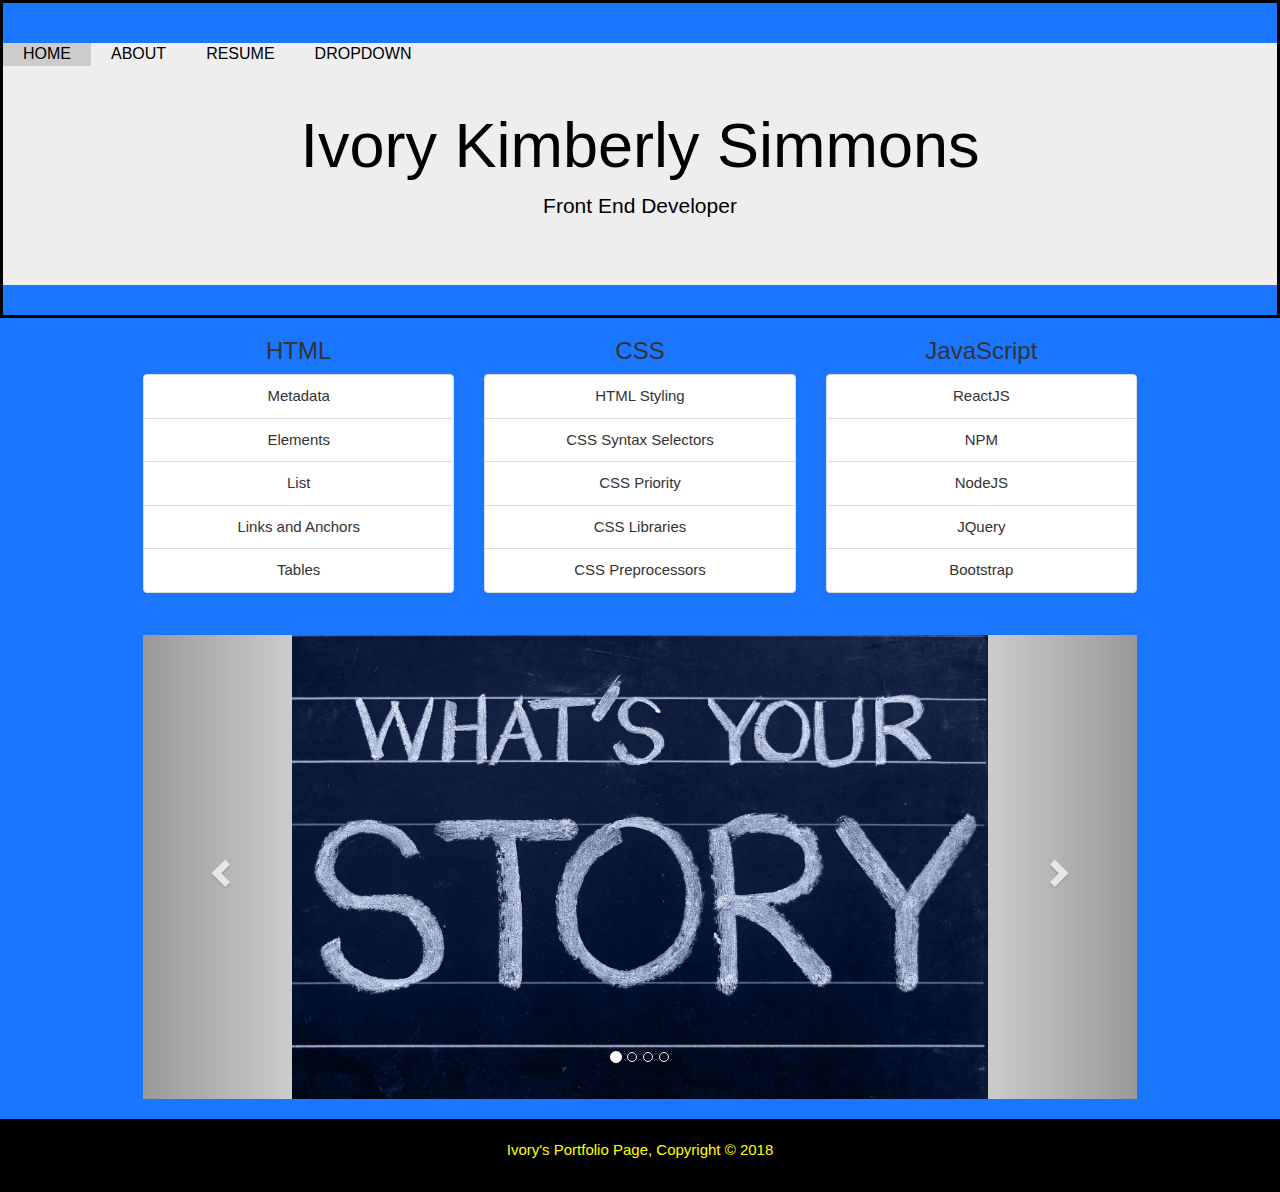
==== commit a9f7bc69: "Update index.html" ====
--- a/index.html
+++ b/index.html
@@ -28,10 +28,6 @@
                     <li class="nav-item">
                         <a class="nav-link" href="resume.html">Resume</a>
                     </li>
-                    <li class="nav-item">
-                        <a class="nav-link" href="contact.html">Contact</a>
-                    </li>
-
                     <li class="nav-item dropdown">
                         <a class="nav-link dropdown-toggle" id="navbarDropdownMenuLink" data-toggle="dropdown" aria-haspopup="true" aria-expanded="false">Dropdown</a>
                         <div class="dropdown-menu dropdown-primary" aria-labelledby="navbarDropdownMenuLink">
@@ -180,4 +176,4 @@
     <script type="text/javascript" src="js/jquery.js"></script>
 </body>
 
-</html>+</html>
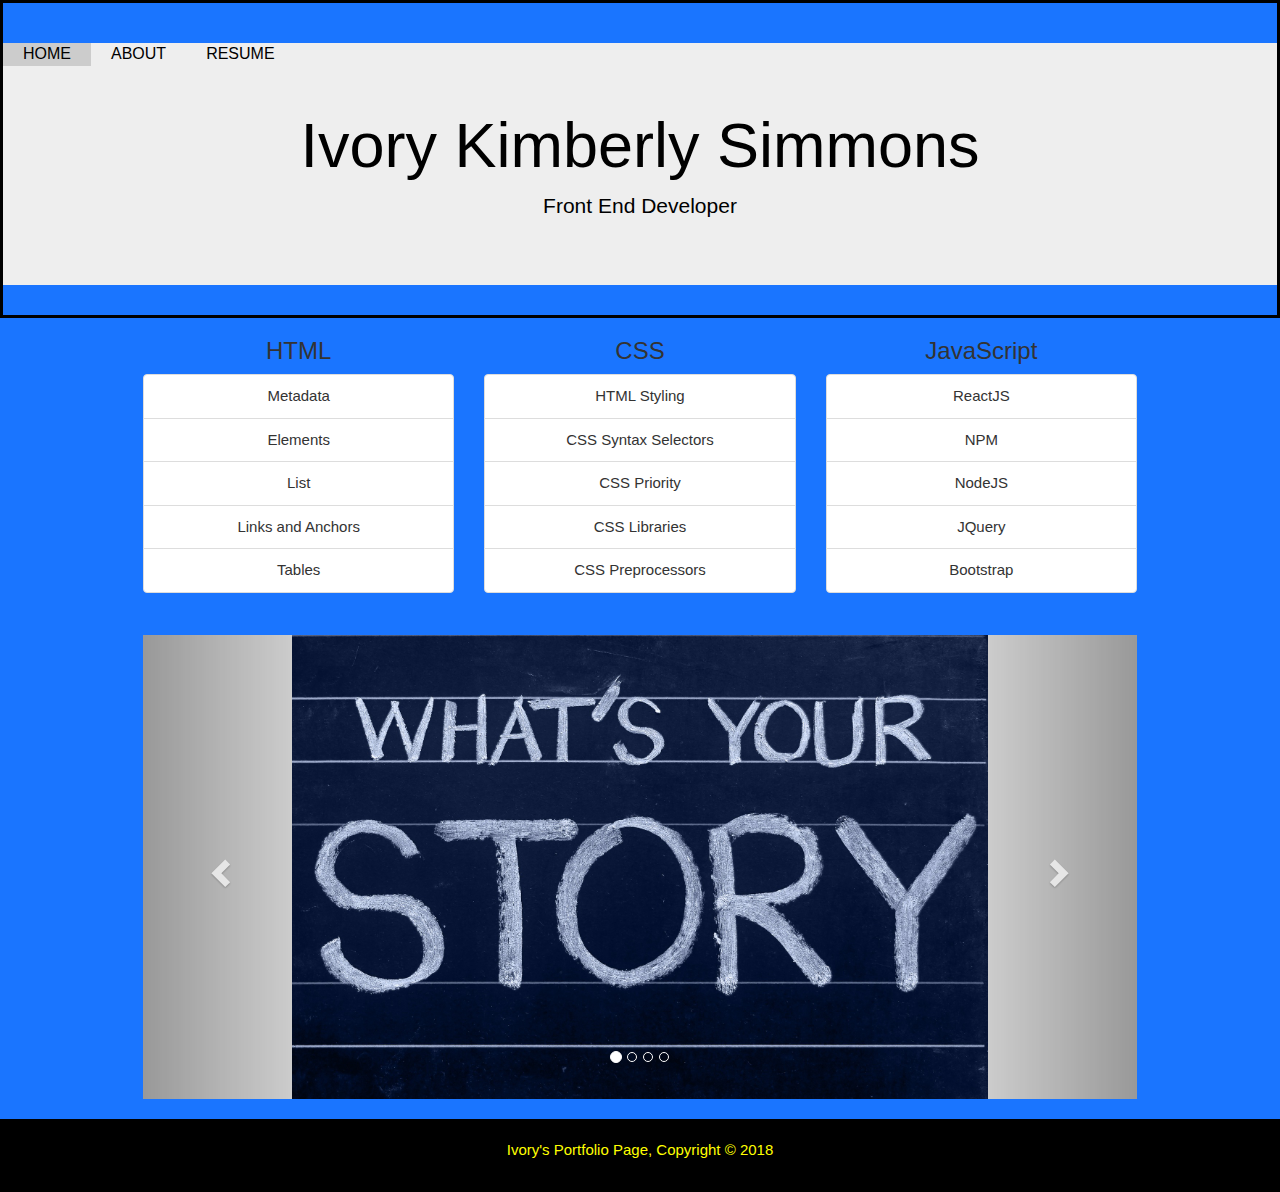
==== commit 4e433356: "Update index.html" ====
--- a/index.html
+++ b/index.html
@@ -28,17 +28,7 @@
                     <li class="nav-item">
                         <a class="nav-link" href="resume.html">Resume</a>
                     </li>
-                    <li class="nav-item dropdown">
-                        <a class="nav-link dropdown-toggle" id="navbarDropdownMenuLink" data-toggle="dropdown" aria-haspopup="true" aria-expanded="false">Dropdown</a>
-                        <div class="dropdown-menu dropdown-primary" aria-labelledby="navbarDropdownMenuLink">
-                            <a class="dropdown-item" href="Portfolio.html">Portfolio</a>
-                            <br>
-                            <a class="dropdown-item" href="html.html">HTML</a>
-                            <br>
-                            <a class="dropdown-item" href="app.js">React</a>
-                            <br>
-                            <a class="dropdown-item" href="javaScript.js">JAVASCRIPT</a>
-                    </li>
+                   
                     </div>
             </nav>
             <div1 id="div1">
